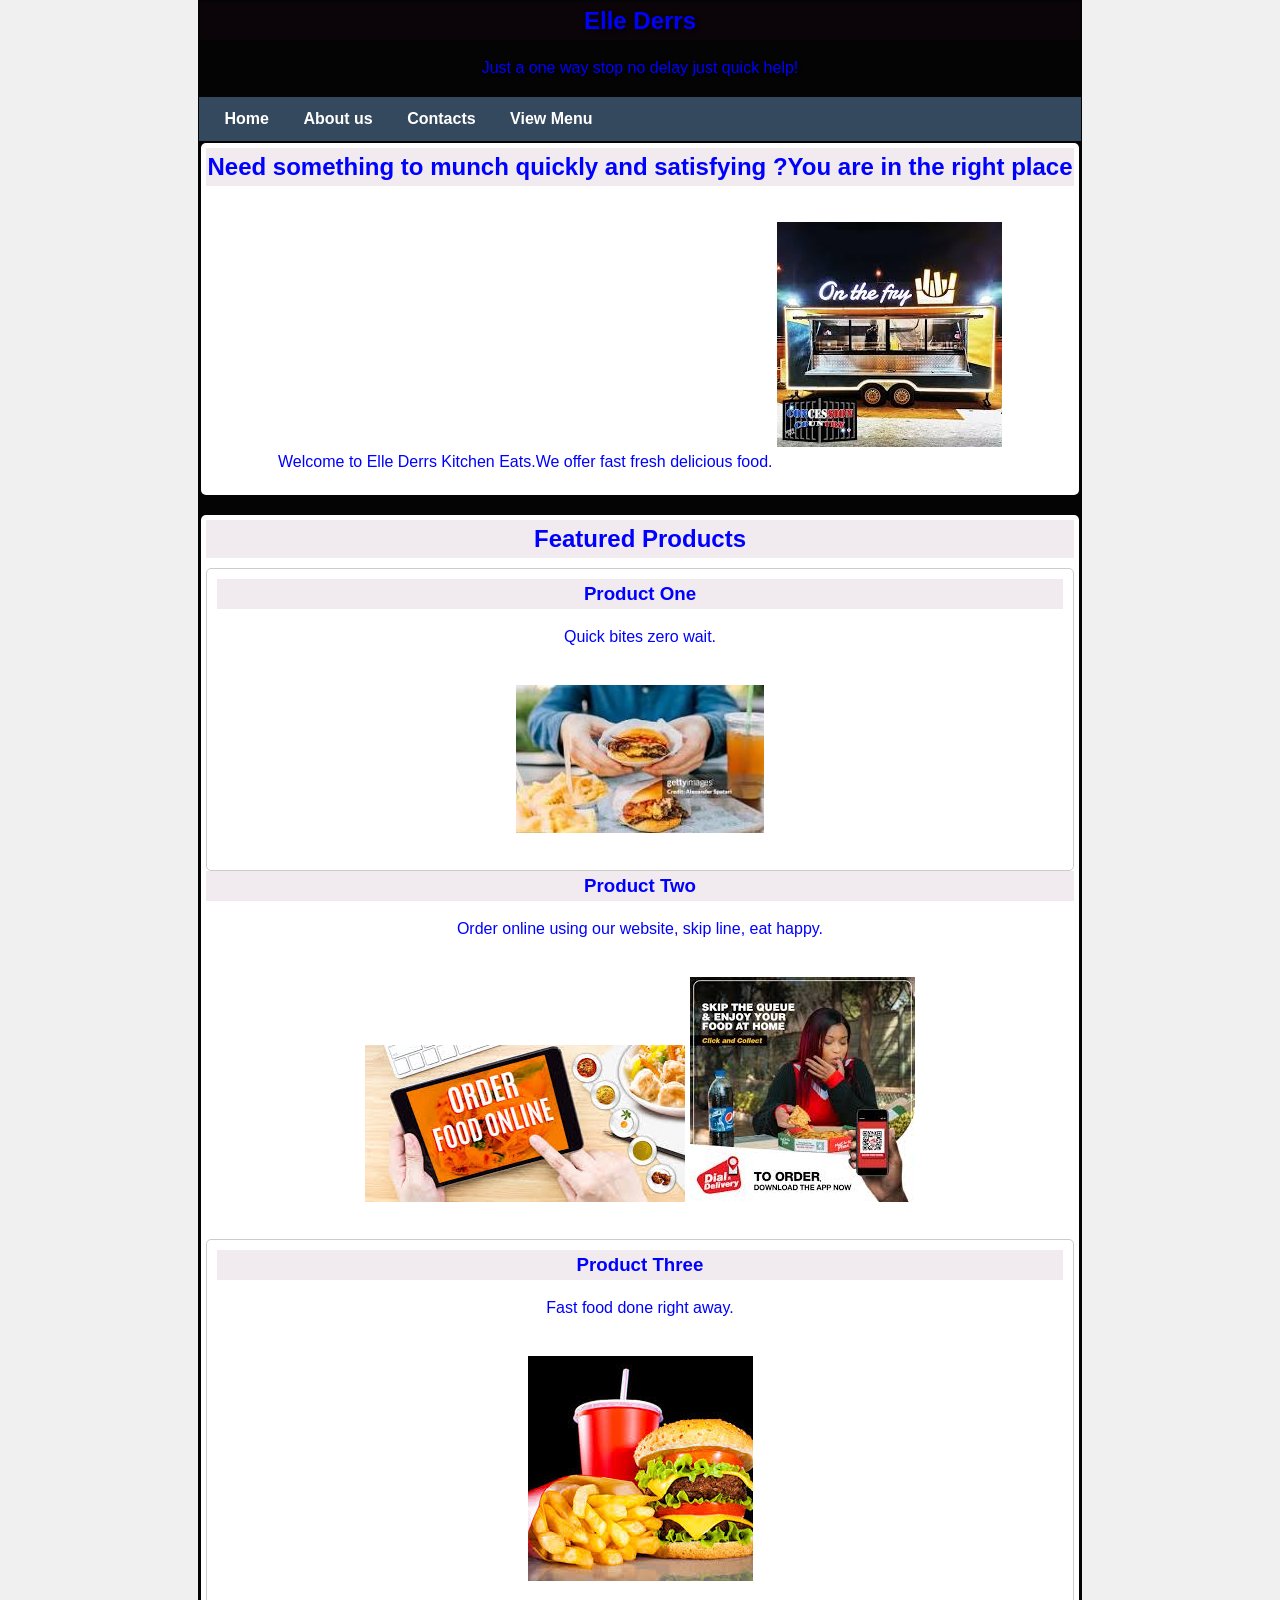
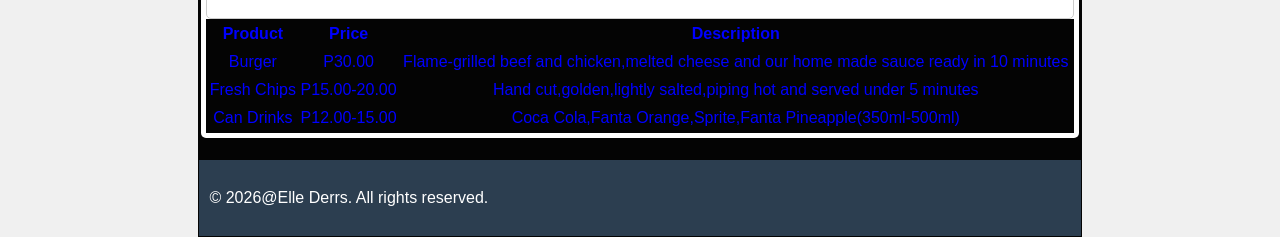
==== Index.html @ 212c5f72 "Add files via upload" ====
<!DOCTYPE html> 
 <html lang="en">
 <head>
    <meta charset="UTF-8">
    <title>Elle Derrs</title>
    <link rel="stylesheet" href="style.css">

 </head>
 <body>

   <!--Header Section-->
   <header>
         <header class="hero-section">
      <div class="hero-content">
          <h1>Elle Derrs</h1>
          <p>Just a one way stop no delay just quick help!</p>
          
          
      </div>
   </header>

   <!--Navigation-->
   <nav>
       <a href="index.html">Home</a>
       <a href="about.html">About us</a>
       <a href="contact.html">Contacts</a>
<a href="#" class="cta-button">View Menu</a>

       
   </nav>

   <!--Main Content-->
   <main>

       <section>
          <h2>Need something to munch quickly and satisfying ?You are in the right place</h2>
          <p>
              Welcome to Elle Derrs Kitchen Eats.We offer fast fresh delicious food.
              <img src="Elle Derrs Kitchen.jpg" alt="Elle Derrs">
              

          </p>
        </section>

        <section>
             <h2>Featured Products</h2>

             <div class="product">
                 <h3>Product One</h3>
                 <p>Quick bites zero wait.</p>
                 <img src="quick bites.jpg " alt="quick">
             </div>

             <div class="products">
                <h3>Product Two</h3>
                <p>Order online using our website, skip line, eat happy.</p>
                <img src="online ordering.jpg " alt="online">
                <img src="skip queue.jpg " alt="skip">
             </div>

             <div class="product"> 
                <h3>Product Three</h3>
                <p>Fast food done right away.</p>
                <img src="fast food.jpg " alt="fast">
             </div>
             <table>
                <tr>
                  <th>Product</th>
                  <th>Price</th>
                  <th>Description</th>
                  </tr>
                  <tr>
                     <td>Burger</td>
                     <td>P30.00</td>
                     <td>Flame-grilled beef and chicken,melted cheese and our home made sauce ready in 10 minutes</td>
                  </tr>
                  <tr>
                     <td>Fresh Chips</td>
                     <td> P15.00-20.00</td>
                     <td>Hand cut,golden,lightly salted,piping hot and served under 5 minutes</td>
                  </tr>
                  <tr>
                     <td> Can Drinks</td>
                     <td> P12.00-15.00</td>
                     <td>Coca Cola,Fanta Orange,Sprite,Fanta Pineapple(350ml-500ml)</td>
                  </tr>
                  </table>
        </section>
   </main>
   <!--Footer-->
   <footer>
        <p>&copy 2026@Elle Derrs. All rights reserved.</p>
   </footer>

</body>

</html>
---- style.css ----
/*Reset default broswer spacing */
body {
    margin: 0;
    font-family: 'Arial', sans-serif;
    color:#333;
    background-color: #f5f3f4;
    margin:0;
    padding:o;
    line-height:1.5;
}



.hero-content h1 {
    font-size: 1.5rem;
    margin-bottom: 10px;
    text-shadow: 2px 2px 4px rgba(0,0,0,0.7);
}

.hero-content p {
    font-size: 1.rem;
    text-shadow: 1px 1px 3px rgba(0,0,0,0.7);
}


/* Header */
header {
    background-color:#040404;
    color:blue;
    padding: 1px;
    text-align:center;
    
} 
header h1,h2,h3{
    background-color: rgba(93, 9, 65, 0.082);
    padding:1px;
    margin:0;
}

/* Navigation */
nav {
    background-color:#34495e;
    padding: 10px;
    text-align: left;
}

nav a {
    color:white;
    text-decoration: none;
    margin: 0 15px;
    font-weight: bold;
}

nav a:hover {
    text-decoration: underline;
}

/* Main content */ 
main {
    padding: 2px;
    max-width:1000px;
    margin:0 auto;
}
main img{
    max-width: 100%;
    height:auto;
    display:inline-block;
    margin: 20px auto;
    row-gap: 5px;
    
}



/* Sections */
section {
   background-color: white;
      padding: 5px;
      margin-bottom: 20px;
      border-radius: 5px;
}


/* Products */
.product {
      border: 1px solid #ccc;
      padding: 10px;
      margin-top: 10px;
      border-radius: 5px;
      justify-content: center;
}
table{
    width: 100%;
    font-family: 'Segoe UI', Tahoma, Geneva, Verdana, sans-serif;
    background-color: #040404;
    border: radius 8px; 
    box-shadow: #34495e;
}
.modern-menu{
    width: 100%;
    border-collapse: collapse;
    font-family: 'Times New Roman', Times, serif;
    margin-top: 15px;
}

/* Footer */
footer {
      background-color: #2c3e50;
      color: white;
      text-align: left;
      padding: 10px;
}      

        body {
            display: flex;
            flex-direction: column;
            justify-content:flex-start;
            align-items: center;
            height: 100vh;
            margin: 0;
            background-color: #f0f0f0;
        }
        form {
            width: 400px;
            background-color: #fff;
            padding: 20px;
            border-radius: 8px;
            box-shadow: 0 0 10px rgba(0, 0, 0, 0.1);
        }
        fieldset {
            border: 1px solid black;
            padding: 10px;
            margin: 0;
        }
        legend {
            font-weight: bold;
            margin-bottom: 10px;
        }
        label {
            display: block;
            margin-bottom: 5px;
        }
        input[type="text"],
        input[type="email"],
        input[type="password"],
        textarea,
        input[type="date"] {
            width: calc(100% - 20px);
            padding: 8px;
            margin-bottom: 10px;
            box-sizing: border-box;
            border: 1px solid #ccc;
            border-radius: 4px;
        }
        .gender-group {
            margin-bottom: 10px;
        }
        .gender-group label {
            display: inline-block;
            margin-left: 10px;
        }
        input[type="radio"] {
            margin-left: 10px;
            vertical-align: middle;
        }
        input[type="submit"] {
            padding: 10px 20px;
            border-radius: 5px;
            cursor: pointer;
        }
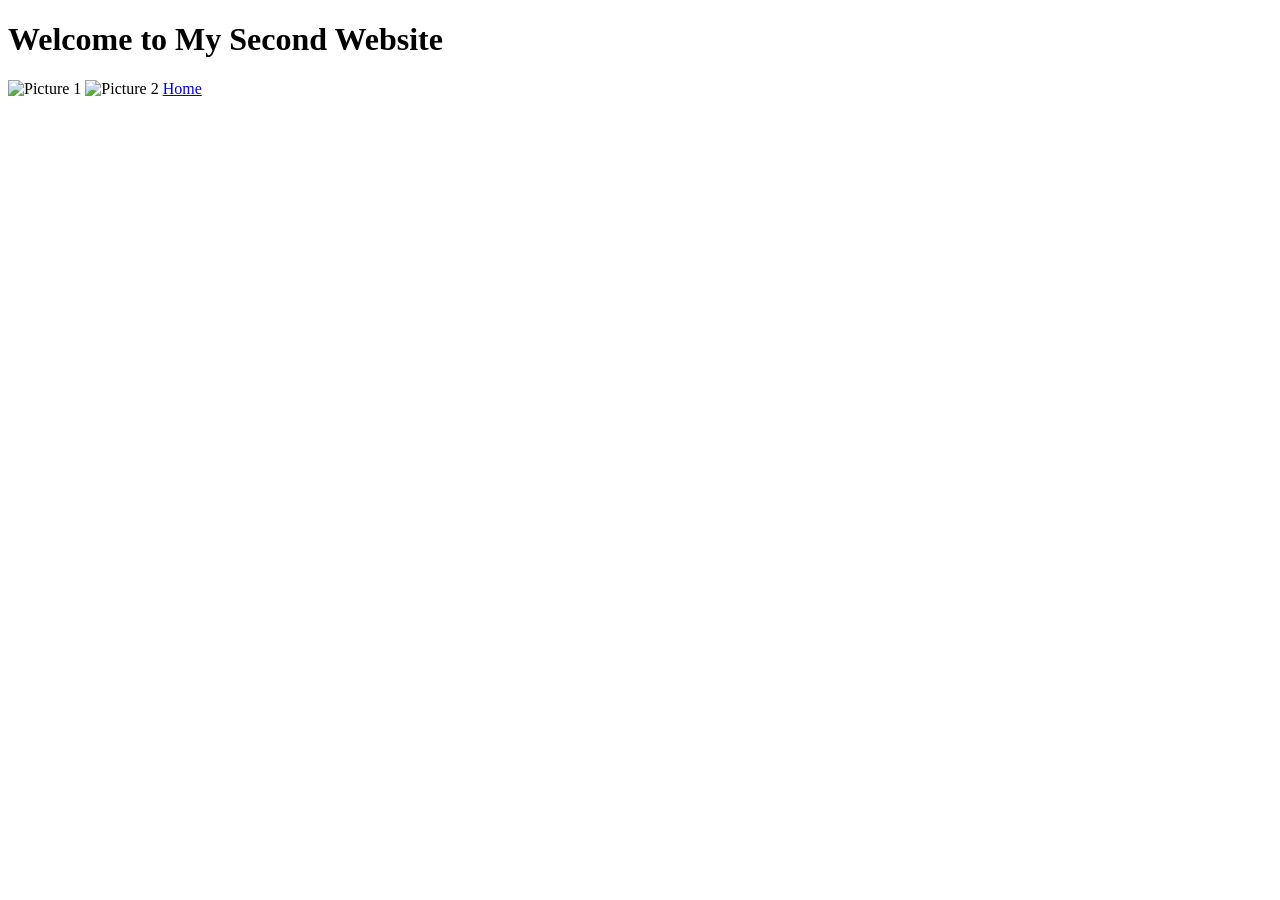
==== commit 9e7438fd: "Updated image src paths and home link in Index.html" ====
--- a/Index.html
+++ b/Index.html
@@ -1,99 +1,12 @@
-<!DOCTYPE html> 
- <html lang="en">
- <head>
-    <meta charset="UTF-8">
-    <title>Elle Derrs</title>
-    <link rel="stylesheet" href="style.css">
-
- </head>
- <body>
-
-   <!--Header Section-->
-   <header>
-         <header class="hero-section">
-      <div class="hero-content">
-          <h1>Elle Derrs</h1>
-          <p>Just a one way stop no delay just quick help!</p>
-          
-          
-      </div>
-   </header>
-
-   <!--Navigation-->
-   <nav>
-       <a href="index.html">Home</a>
-       <a href="about.html">About us</a>
-       <a href="contact.html">Contacts</a>
-<a href="#" class="cta-button">View Menu</a>
-
-       
-   </nav>
-
-   <!--Main Content-->
-   <main>
-
-       <section>
-          <h2>Need something to munch quickly and satisfying ?You are in the right place</h2>
-          <p>
-              Welcome to Elle Derrs Kitchen Eats.We offer fast fresh delicious food.
-              <img src="Elle Derrs Kitchen.jpg" alt="Elle Derrs">
-              
-
-          </p>
-        </section>
-
-        <section>
-             <h2>Featured Products</h2>
-
-             <div class="product">
-                 <h3>Product One</h3>
-                 <p>Quick bites zero wait.</p>
-                 <img src="quick bites.jpg " alt="quick">
-             </div>
-
-             <div class="products">
-                <h3>Product Two</h3>
-                <p>Order online using our website, skip line, eat happy.</p>
-                <img src="online ordering.jpg " alt="online">
-                <img src="skip queue.jpg " alt="skip">
-             </div>
-
-             <div class="product"> 
-                <h3>Product Three</h3>
-                <p>Fast food done right away.</p>
-                <img src="fast food.jpg " alt="fast">
-             </div>
-             <table>
-                <tr>
-                  <th>Product</th>
-                  <th>Price</th>
-                  <th>Description</th>
-                  </tr>
-                  <tr>
-                     <td>Burger</td>
-                     <td>P30.00</td>
-                     <td>Flame-grilled beef and chicken,melted cheese and our home made sauce ready in 10 minutes</td>
-                  </tr>
-                  <tr>
-                     <td>Fresh Chips</td>
-                     <td> P15.00-20.00</td>
-                     <td>Hand cut,golden,lightly salted,piping hot and served under 5 minutes</td>
-                  </tr>
-                  <tr>
-                     <td> Can Drinks</td>
-                     <td> P12.00-15.00</td>
-                     <td>Coca Cola,Fanta Orange,Sprite,Fanta Pineapple(350ml-500ml)</td>
-                  </tr>
-                  </table>
-        </section>
-   </main>
-   <!--Footer-->
-   <footer>
-        <p>&copy 2026@Elle Derrs. All rights reserved.</p>
-   </footer>
-
-</body>
-
-</html>
-      
-         +<!DOCTYPE html>
+<html>
+<head>
+    <title>My Second Website</title>
+</head>
+<body>
+    <h1>Welcome to My Second Website</h1>
+    <img src="images/picture1.jpg" alt="Picture 1">
+    <img src="images/picture2.jpg" alt="Picture 2">
+    <a href="index.html">Home</a>
+</body>
+</html>
